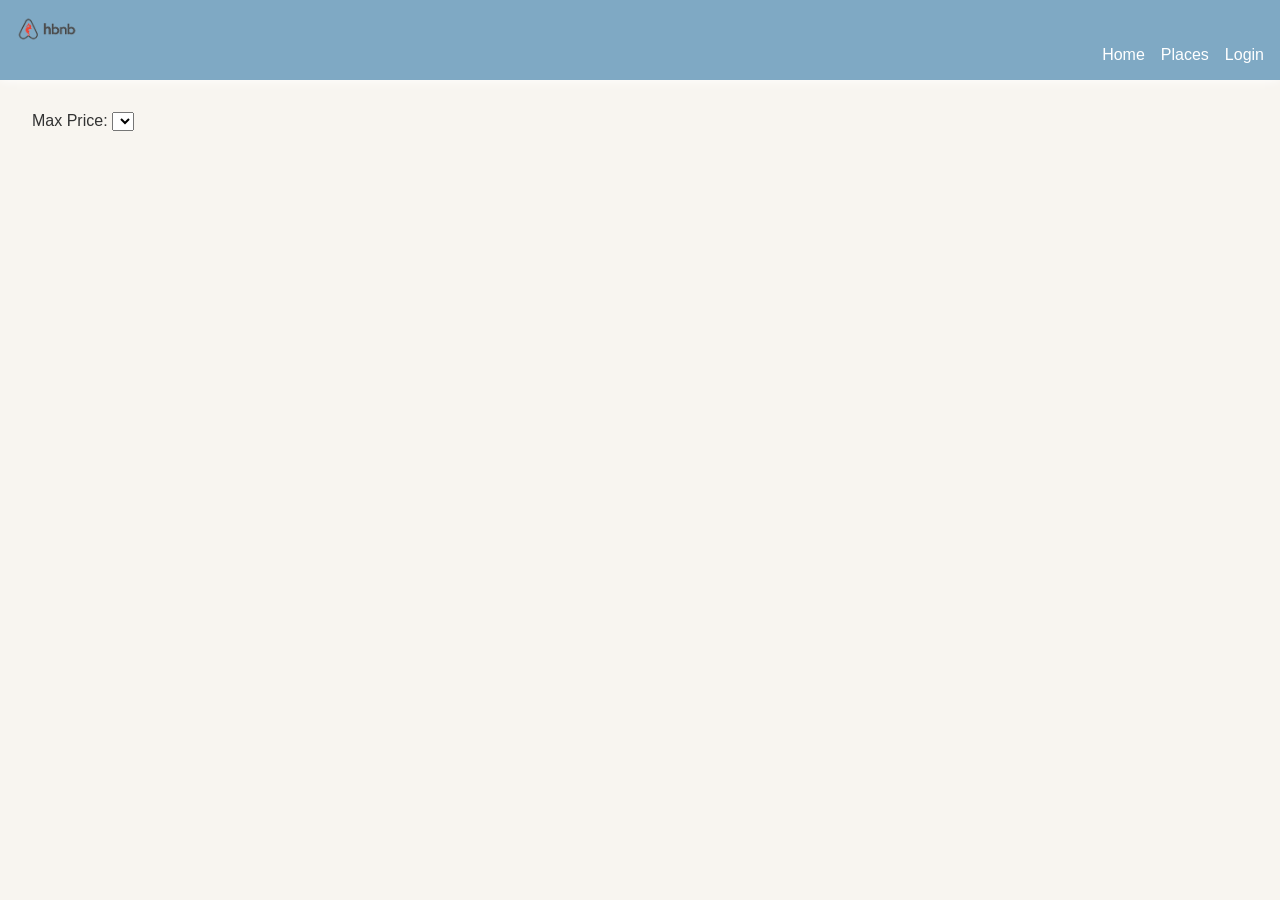
==== part4/index.html @ cf7304cc "Design" ====
<!DOCTYPE html>
<html lang="en">
<head>
    <meta charset="UTF-8">
    <meta name="viewport" content="width=device-width, initial-scale=1.0">
    <title>List of Places</title>
    <link rel="stylesheet" href="styles.css">
</head>
<body>
    <header>
        <nav>
            <img src="images/logo.png" alt="HBnB Logo" class="logo" height="5%" width="5%">
           <!--<a href="login.html" id="login-link">Login</a>
        -->
                   <div class="nav-links">
                <a href="index.html">Home</a>
                <a href="place.html">Places</a>
                <a href="login.html" class="login-button">Login</a>
                    </div>
        </nav>
    </header>
    <main>
       <video autoplay muted loop playsinline class="hero-bg">
  <source src="vid/movie.mp4" type="video/mp4">
</video>
        <section id="filter">
            <label for="price-filter">Max Price:</label>
            <select id="price-filter">
                <!-- Options will be populated dynamically -->
            </select>
        </section>
        <section id="places-list">
            <!-- List of places will be populated dynamically -->
        </section>
    </main>
    <script src="scripts.js"></script>
</body>
</html>
---- part4/styles.css ----
* {
    box-sizing: border-box;
    margin: 0;
    padding: 0;
    font-family: Arial, sans-serif;
}

body {
    background-color: #F8F5F0;
    color: #333;
}

header {
    background-color: #7FA9C4;
    box-shadow: 0 0 10px ;
    color: #fff;
    padding: 1rem;
    position: sticky;
    top: 0;
    left: 0;
    width: 100%;
    z-index: 10;
    height: 10%;
}
.nav-links {
  list-style-type: none;
  margin: 0;
  padding: 0;
  display: flex;
  justify-content: right;
  top: 10%; 
}

 .nav-links a:hover:not(.active) {
  background-color: #C7C0B8;
}

nav a {
    color: #fff;
    text-decoration: none;
    margin-left: 1rem;
}

main {
    padding: 2rem;
    
}
.hero-bg {
  position: absolute;
  top: 0; left: 0;
  width: 100%;
  height: 100%;
  object-fit: cover;
  z-index: -1;
}
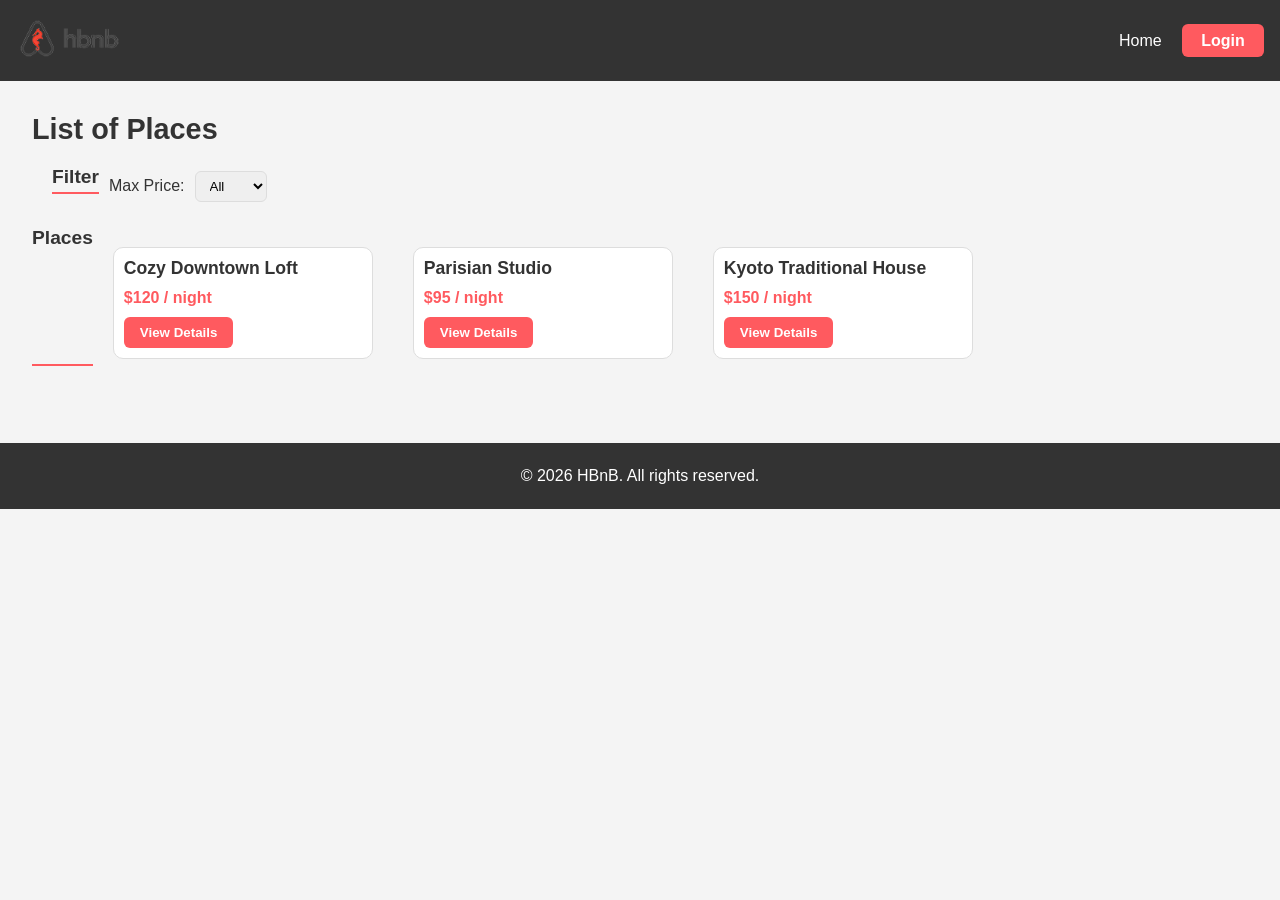
==== commit a7d53551: "Add Design task" ====
--- a/part4/index.html
+++ b/part4/index.html
@@ -8,31 +8,52 @@
 </head>
 <body>
     <header>
+        <a href="index.html">
+            <img src="images/logo.png" alt="HBnB Logo" class="logo">
+        </a>
         <nav>
-            <img src="images/logo.png" alt="HBnB Logo" class="logo" height="5%" width="5%">
-           <!--<a href="login.html" id="login-link">Login</a>
-        -->
-                   <div class="nav-links">
-                <a href="index.html">Home</a>
-                <a href="place.html">Places</a>
-                <a href="login.html" class="login-button">Login</a>
-                    </div>
+            <a href="index.html">Home</a>
+            <a href="login.html" id="login-link" class="login-button">Login</a>
         </nav>
     </header>
     <main>
-       <video autoplay muted loop playsinline class="hero-bg">
-  <source src="vid/movie.mp4" type="video/mp4">
-</video>
+        <h1>List of Places</h1>
         <section id="filter">
+            <h2>Filter</h2>
             <label for="price-filter">Max Price:</label>
             <select id="price-filter">
                 <!-- Options will be populated dynamically -->
+                <option value="all">All</option>
+                <option value="10">$10</option>
+                <option value="50">$50</option>
+                <option value="100">$100</option>
             </select>
         </section>
         <section id="places-list">
+            <h2>Places</h2>
             <!-- List of places will be populated dynamically -->
+            <article class="place-card" data-price="120">
+                <h3>Cozy Downtown Loft</h3>
+                <p class="place-price">$120 / night</p>
+                <button class="details-button" onclick="window.location.href='place.html?id=1'">View Details</button>
+            </article>
+
+            <article class="place-card" data-price="95">
+                <h3>Parisian Studio</h3>
+                <p class="place-price">$95 / night</p>
+                <button class="details-button" onclick="window.location.href='place.html?id=2'">View Details</button>
+            </article>
+
+            <article class="place-card" data-price="150">
+                <h3>Kyoto Traditional House</h3>
+                <p class="place-price">$150 / night</p>
+                <button class="details-button" onclick="window.location.href='place.html?id=3'">View Details</button>
+            </article>
         </section>
     </main>
+    <footer>
+        <p>&copy; 2026 HBnB. All rights reserved.</p>
+    </footer>
     <script src="scripts.js"></script>
 </body>
 </html>
--- a/part4/styles.css
+++ b/part4/styles.css
@@ -1,56 +1,260 @@
-
+/* 
+  This is a SAMPLE File to get you started. Follow the instructions on the project to complete the tasks. 
+  You'll probably need to override some of theese styles.
+*/
 * {
     box-sizing: border-box;
     margin: 0;
     padding: 0;
     font-family: Arial, sans-serif;
 }
-
 body {
-    background-color: #F8F5F0;
+    background-color: #f4f4f4;
     color: #333;
 }
-
 header {
-    background-color: #7FA9C4;
-    box-shadow: 0 0 10px ;
+    background-color: #333;
     color: #fff;
     padding: 1rem;
-    position: sticky;
-    top: 0;
-    left: 0;
-    width: 100%;
-    z-index: 10;
-    height: 10%;
-}
-.nav-links {
-  list-style-type: none;
-  margin: 0;
-  padding: 0;
-  display: flex;
-  justify-content: right;
-  top: 10%; 
-}
-
- .nav-links a:hover:not(.active) {
-  background-color: #C7C0B8;
-}
-
+    display: flex;
+    align-items: center;
+    justify-content: space-between;
+}
+.logo {
+    height: 45px;
+}
 nav a {
     color: #fff;
     text-decoration: none;
     margin-left: 1rem;
 }
-
+.login-button {
+    background-color: #ff5a5f;
+    color: #fff;
+    padding: 0.5rem 1.2rem;
+    border-radius: 6px;
+    font-weight: bold;
+}
+.login-button:hover {
+    background-color: #e2464b;
+}
 main {
     padding: 2rem;
-    
-}
-.hero-bg {
-  position: absolute;
-  top: 0; left: 0;
-  width: 100%;
-  height: 100%;
-  object-fit: cover;
-  z-index: -1;
+}
+
+main > h1 {
+    font-size: 1.8rem;
+    margin-bottom: 1rem;
+    color: #333;
+}
+
+main > section > h2,
+.place-info h2 {
+    font-size: 1.2rem;
+    margin-bottom: 0.8rem;
+    color: #333;
+    border-bottom: 2px solid #ff5a5f;
+    padding-bottom: 4px;
+    display: inline-block;
+}
+
+.place-card h3 {
+    font-size: 1.1rem;
+    margin-bottom: 5px;
+}
+
+.review-card h3.review-user {
+    font-size: 1rem;
+    margin-bottom: 5px;
+}
+
+/* Fixed parameters required by the task:
+   margin: 20px | padding: 10px | border: 1px solid #ddd | border-radius: 10px */
+.place-card,
+.review-card {
+    margin: 20px;
+    padding: 10px;
+    border: 1px solid #ddd;
+    border-radius: 10px;
+    background-color: #fff;
+}
+
+#places-list {
+    display: flex;
+    flex-wrap: wrap;
+}
+
+.place-card {
+    width: 260px;
+    display: flex;
+    flex-direction: column;
+}
+
+.place-price {
+    color: #ff5a5f;
+    font-weight: bold;
+    margin: 5px 0 10px;
+}
+
+.details-button {
+    margin-top: auto;
+    align-self: flex-start;
+    background-color: #ff5a5f;
+    color: #fff;
+    border: none;
+    padding: 8px 16px;
+    border-radius: 6px;
+    font-weight: bold;
+    cursor: pointer;
+}
+
+.details-button:hover {
+    background-color: #e2464b;
+}
+
+.place-details {
+    margin: 20px;
+    padding: 10px;
+    border: 1px solid #ddd;
+    border-radius: 10px;
+    background-color: #fff;
+}
+
+.place-details img {
+    width: 100%;
+    max-height: 380px;
+    object-fit: cover;
+    border-radius: 6px;
+}
+
+.place-info .host {
+    color: #666;
+    margin-bottom: 10px;
+}
+
+.amenities-list {
+    display: flex;
+    flex-wrap: wrap;
+    gap: 10px;
+    list-style: none;
+    margin-top: 10px;
+}
+
+.amenities-list li {
+    background-color: #f4f4f4;
+    border: 1px solid #ddd;
+    border-radius: 20px;
+    padding: 5px 14px;
+    font-size: 0.9rem;
+    display: flex;
+    align-items: center;
+    gap: 6px;
+}
+
+.amenity-icon {
+    width: 18px;
+    height: 18px;
+    object-fit: contain;
+}
+
+.review-user {
+    font-weight: bold;
+}
+
+.review-rating {
+    color: #ff5a5f;
+    font-weight: bold;
+    margin: 5px 0;
+}
+
+.add-review-link {
+    display: inline-block;
+    margin: 20px;
+    padding: 10px 20px;
+    background-color: #ff5a5f;
+    color: #fff;
+    border-radius: 6px;
+    font-weight: bold;
+}
+
+.add-review-link:hover {
+    background-color: #e2464b;
+}
+
+.form,
+#login-form,
+#review-form {
+    background-color: #fff;
+    border: 1px solid #ddd;
+    border-radius: 10px;
+    padding: 20px;
+    max-width: 420px;
+    display: flex;
+    flex-direction: column;
+    gap: 12px;
+}
+
+.form label,
+#login-form label,
+#review-form label {
+    font-weight: bold;
+}
+
+.form input,
+.form textarea,
+.form select,
+#login-form input,
+#review-form input,
+#review-form textarea,
+#review-form select {
+    padding: 8px;
+    border: 1px solid #ddd;
+    border-radius: 6px;
+    font-family: inherit;
+    font-size: 1rem;
+}
+
+.form textarea,
+#review-form textarea {
+    min-height: 100px;
+    resize: vertical;
+}
+
+.form button,
+#login-form button,
+#review-form button {
+    background-color: #ff5a5f;
+    color: #fff;
+    border: none;
+    padding: 10px;
+    border-radius: 6px;
+    font-weight: bold;
+    cursor: pointer;
+}
+
+.form button:hover,
+#login-form button:hover,
+#review-form button:hover {
+    background-color: #e2464b;
+}
+
+#filter {
+    margin: 20px;
+    display: flex;
+    align-items: center;
+    gap: 10px;
+}
+
+#filter select {
+    padding: 6px 10px;
+    border: 1px solid #ddd;
+    border-radius: 6px;
+}
+
+footer {
+    text-align: center;
+    padding: 1.5rem;
+    background-color: #333;
+    color: #fff;
+    margin-top: 2rem;
 }
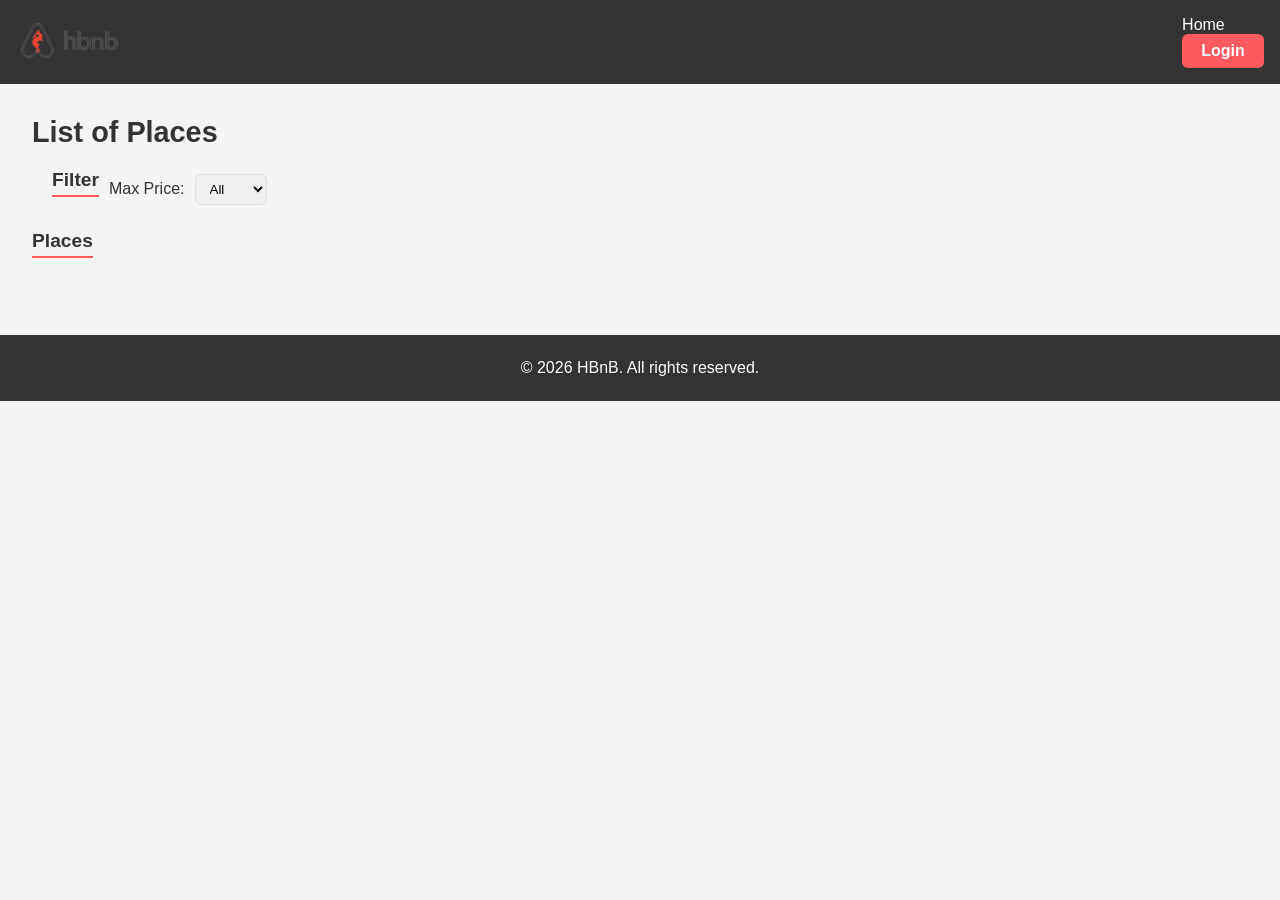
==== commit 213c6ea3: "Part 4 - Task 2: Dynamic places list with client-side price filtering and auth-based login link visi" ====
--- a/part4/index.html
+++ b/part4/index.html
@@ -22,7 +22,6 @@
             <h2>Filter</h2>
             <label for="price-filter">Max Price:</label>
             <select id="price-filter">
-                <!-- Options will be populated dynamically -->
                 <option value="all">All</option>
                 <option value="10">$10</option>
                 <option value="50">$50</option>
@@ -31,24 +30,6 @@
         </section>
         <section id="places-list">
             <h2>Places</h2>
-            <!-- List of places will be populated dynamically -->
-            <article class="place-card" data-price="120">
-                <h3>Cozy Downtown Loft</h3>
-                <p class="place-price">$120 / night</p>
-                <button class="details-button" onclick="window.location.href='place.html?id=1'">View Details</button>
-            </article>
-
-            <article class="place-card" data-price="95">
-                <h3>Parisian Studio</h3>
-                <p class="place-price">$95 / night</p>
-                <button class="details-button" onclick="window.location.href='place.html?id=2'">View Details</button>
-            </article>
-
-            <article class="place-card" data-price="150">
-                <h3>Kyoto Traditional House</h3>
-                <p class="place-price">$150 / night</p>
-                <button class="details-button" onclick="window.location.href='place.html?id=3'">View Details</button>
-            </article>
         </section>
     </main>
     <footer>
